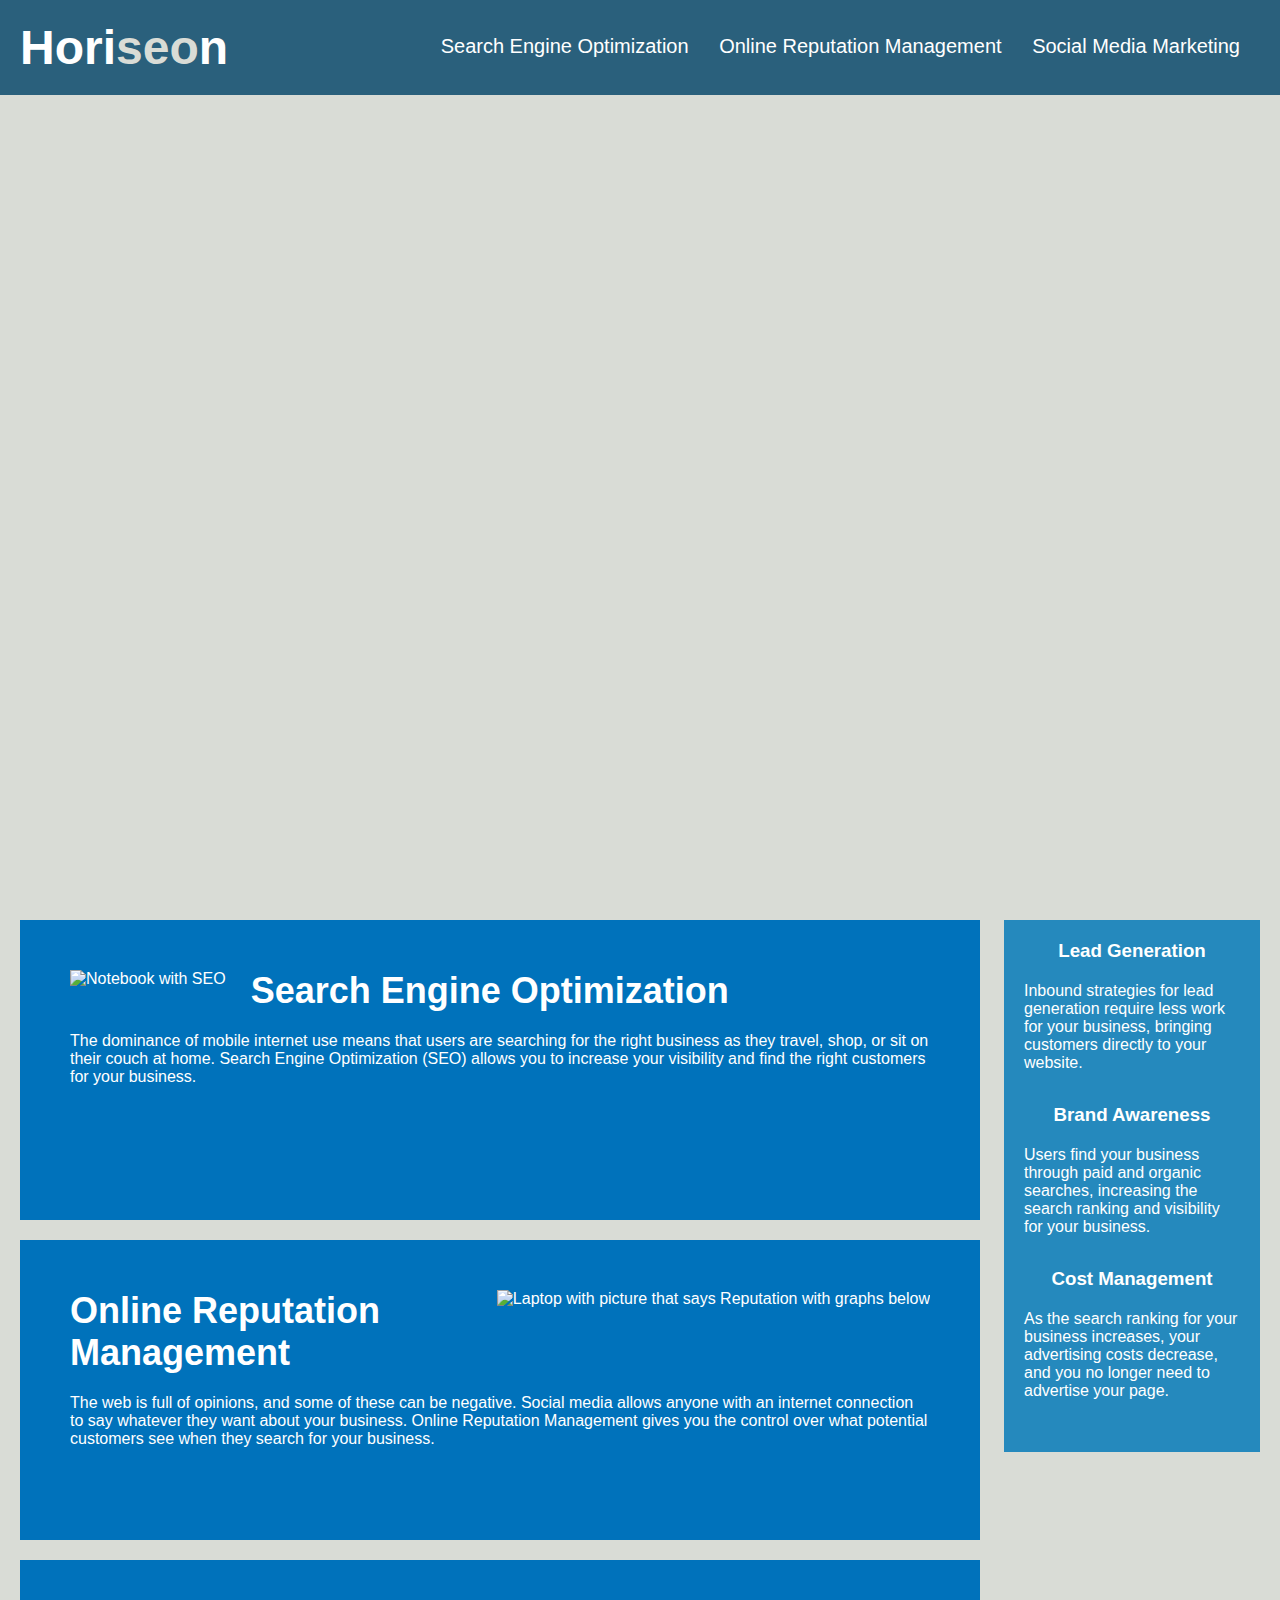
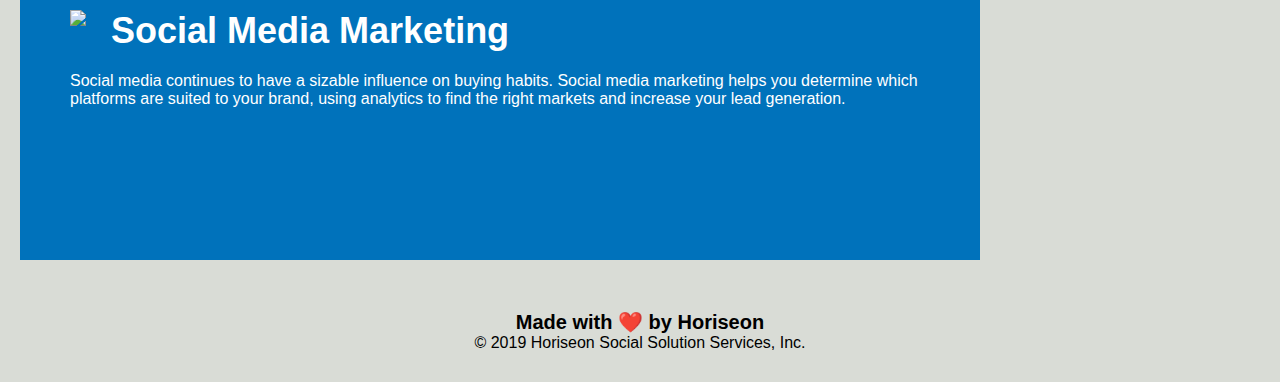
==== Develop/index.html @ 61cdb4b8 "fixed some of code, made comments to other possible changes, updated CSS accordingly" ====
<!DOCTYPE html>
<html lang="en-us">
  <head>
    <meta charset="UTF-8" />
    <link rel="stylesheet" href="./assets/css/style.css" />
    <title>Horiseon Social Solutions</title>
  </head>

  <body>
    <!-- Remove the class header since the div was changed to header maybe? -->
    <!-- Changed div to header -->
    <header class="header">
      <h1>Hori<span class="seo">seo</span>n</h1>
      <!-- Changed div to nav -->
      <nav>
        <ul>
          <li>
            <a href="#search-engine-optimization">Search Engine Optimization</a>
          </li>
          <li>
            <a href="#online-reputation-management"
              >Online Reputation Management</a
            >
          </li>
          <li>
            <a href="#social-media-marketing">Social Media Marketing</a>
          </li>
        </ul>
      </nav>
    </header>
    <!-- Should I move the image linked to class="hero" on css form to this HTML doc? -->
    <div class="hero"></div>
    <!-- Should this content in the class go in the class attrb of all the below sections? -->
    <div class="content">
      <!--  changed div to section, added id attrb.  -->
      <section
        id="search-engine-optimization"
        class="search-engine-optimization"
      >
        <img
          src="./assets/images/search-engine-optimization.jpg"
          alt="Notebook with SEO"
          class="float-left"
        />
        <h2>Search Engine Optimization</h2>
        <p>
          The dominance of mobile internet use means that users are searching
          for the right business as they travel, shop, or sit on their couch at
          home. Search Engine Optimization (SEO) allows you to increase your
          visibility and find the right customers for your business.
        </p>
      </section>
      <!-- Changed div to section -->
      <section
        id="online-reputation-management"
        class="online-reputation-management"
      >
        <!-- Added alt text to img -->
        <img
          src="./assets/images/online-reputation-management.jpg"
          alt="Laptop with picture that says Reputation with graphs below"
          class="float-right"
        />
        <h2>Online Reputation Management</h2>
        <p>
          The web is full of opinions, and some of these can be negative. Social
          media allows anyone with an internet connection to say whatever they
          want about your business. Online Reputation Management gives you the
          control over what potential customers see when they search for your
          business.
        </p>
      </section>
      <!-- Changed div to section -->
      <section id="social-media-marketing" class="social-media-marketing">
        <img
          src="./assets/images/social-media-marketing.jpg"
          class="float-left"
        />
        <h2>Social Media Marketing</h2>
        <p>
          Social media continues to have a sizable influence on buying habits.
          Social media marketing helps you determine which platforms are suited
          to your brand, using analytics to find the right markets and increase
          your lead generation.
        </p>
      </section>
    </div>
    <!-- Make below <div> a <noscript>? -->
    <div class="benefits">
      <section class="benefit-lead">
        <h3>Lead Generation</h3>
        <!-- WHAT THE HELL SHOULD I PUT AS ALT TXT FOR SOME OF THESE??? -->
        <img src="./assets/images/lead-generation.png" alt="" />
        <p>
          Inbound strategies for lead generation require less work for your
          business, bringing customers directly to your website.
        </p>
      </section>
      <!-- Changed div to section -->
      <section class="benefit-brand">
        <h3>Brand Awareness</h3>
        <img src="./assets/images/brand-awareness.png" alt="" />
        <p>
          Users find your business through paid and organic searches, increasing
          the search ranking and visibility for your business.
        </p>
      </section>
      <!-- Changed div to section -->
      <section class="benefit-cost">
        <h3>Cost Management</h3>
        <img src="./assets/images/cost-management.png" alt="" />
        <p>
          As the search ranking for your business increases, your advertising
          costs decrease, and you no longer need to advertise your page.
        </p>
      </section>
    </div>
    <!-- Changed div to footer -->
    <footer class="footer">
      <h2>Made with ❤️️ by Horiseon</h2>
      <p>&copy; 2019 Horiseon Social Solution Services, Inc.</p>
    </footer>
  </body>
</html>
---- Develop/assets/css/style.css ----
* {
    box-sizing: border-box;
    padding: 0;
    margin: 0;
}

body {
    background-color: #d9dcd6;
}

.header {
    padding: 20px;
    font-family: 'Trebuchet MS', 'Lucida Sans Unicode', 'Lucida Grande', 'Lucida Sans', Arial, sans-serif;
    background-color: #2a607c;
    color: #ffffff;
}

.header h1 {
    display: inline-block;
    font-size: 48px;
}

.header h1 .seo {
    color: #d9dcd6;
}

.header nav {
    padding-top: 15px;
    margin-right: 20px;
    float: right;
    font-family: 'Gill Sans', 'Gill Sans MT', Calibri, 'Trebuchet MS', sans-serif;
    font-size: 20px;
}

.header nav ul {
    list-style-type: none;
}

.header nav ul li {
    display: inline-block;
    margin-left: 25px;
}

a {
    color: #ffffff;
    text-decoration: none;
}

p {
    font-size: 16px;
}

.hero {
    height: 800px;
    width: 100%;
    margin-bottom: 25px;
    background-image: url("../images/digital-marketing-meeting.jpg");
    background-size: cover;
    background-position: center;
}

.float-left {
    float: left;
    margin-right: 25px;
}

.float-right {
    float: right;
    margin-left: 25px;
}

.content {
    width: 75%;
    display: inline-block;
    margin-left: 20px;
}

.benefits {
    margin-right: 20px;
    padding: 20px;
    clear: both;
    float: right;
    width: 20%;
    height: 100%;
    font-family: 'Gill Sans', 'Gill Sans MT', Calibri, 'Trebuchet MS', sans-serif;
    background-color: #2589bd;
}

.benefit-lead {
    margin-bottom: 32px;
    color: #ffffff;
}

.benefit-brand {
    margin-bottom: 32px;
    color: #ffffff;
}

.benefit-cost {
    margin-bottom: 32px;
    color: #ffffff;
}

.benefit-lead h3 {
    margin-bottom: 10px;
    text-align: center;
}

.benefit-brand h3 {
    margin-bottom: 10px;
    text-align: center;
}

.benefit-cost h3 {
    margin-bottom: 10px;
    text-align: center;
}

.benefit-lead img {
    display: block;
    margin: 10px auto;
    max-width: 150px;
}

.benefit-brand img {
    display: block;
    margin: 10px auto;
    max-width: 150px;
}

.benefit-cost img {
    display: block;
    margin: 10px auto;
    max-width: 150px;
}

.search-engine-optimization {
    margin-bottom: 20px;
    padding: 50px;
    height: 300px;
    font-family: 'Gill Sans', 'Gill Sans MT', Calibri, 'Trebuchet MS', sans-serif;
    background-color: #0072bb;
    color: #ffffff;
}

.online-reputation-management {
    margin-bottom: 20px;
    padding: 50px;
    height: 300px;
    font-family: 'Gill Sans', 'Gill Sans MT', Calibri, 'Trebuchet MS', sans-serif;
    background-color: #0072bb;
    color: #ffffff;
}

.social-media-marketing {
    margin-bottom: 20px;
    padding: 50px;
    height: 300px;
    font-family: 'Gill Sans', 'Gill Sans MT', Calibri, 'Trebuchet MS', sans-serif;
    background-color: #0072bb;
    color: #ffffff;
}

.search-engine-optimization img {
    max-height: 200px;
}

.online-reputation-management img {
    max-height: 200px;
}

.social-media-marketing img {
    max-height: 200px;
}

.search-engine-optimization h2 {
    margin-bottom: 20px;
    font-size: 36px;
}

.online-reputation-management h2 {
    margin-bottom: 20px;
    font-size: 36px;
}

.social-media-marketing h2 {
    margin-bottom: 20px;
    font-size: 36px;
}

.footer {
    padding: 30px;
    clear: both;
    font-family: 'Trebuchet MS', 'Lucida Sans Unicode', 'Lucida Grande', 'Lucida Sans', Arial, sans-serif;
    text-align: center;
}

.footer h2 {
    font-size: 20px;
}
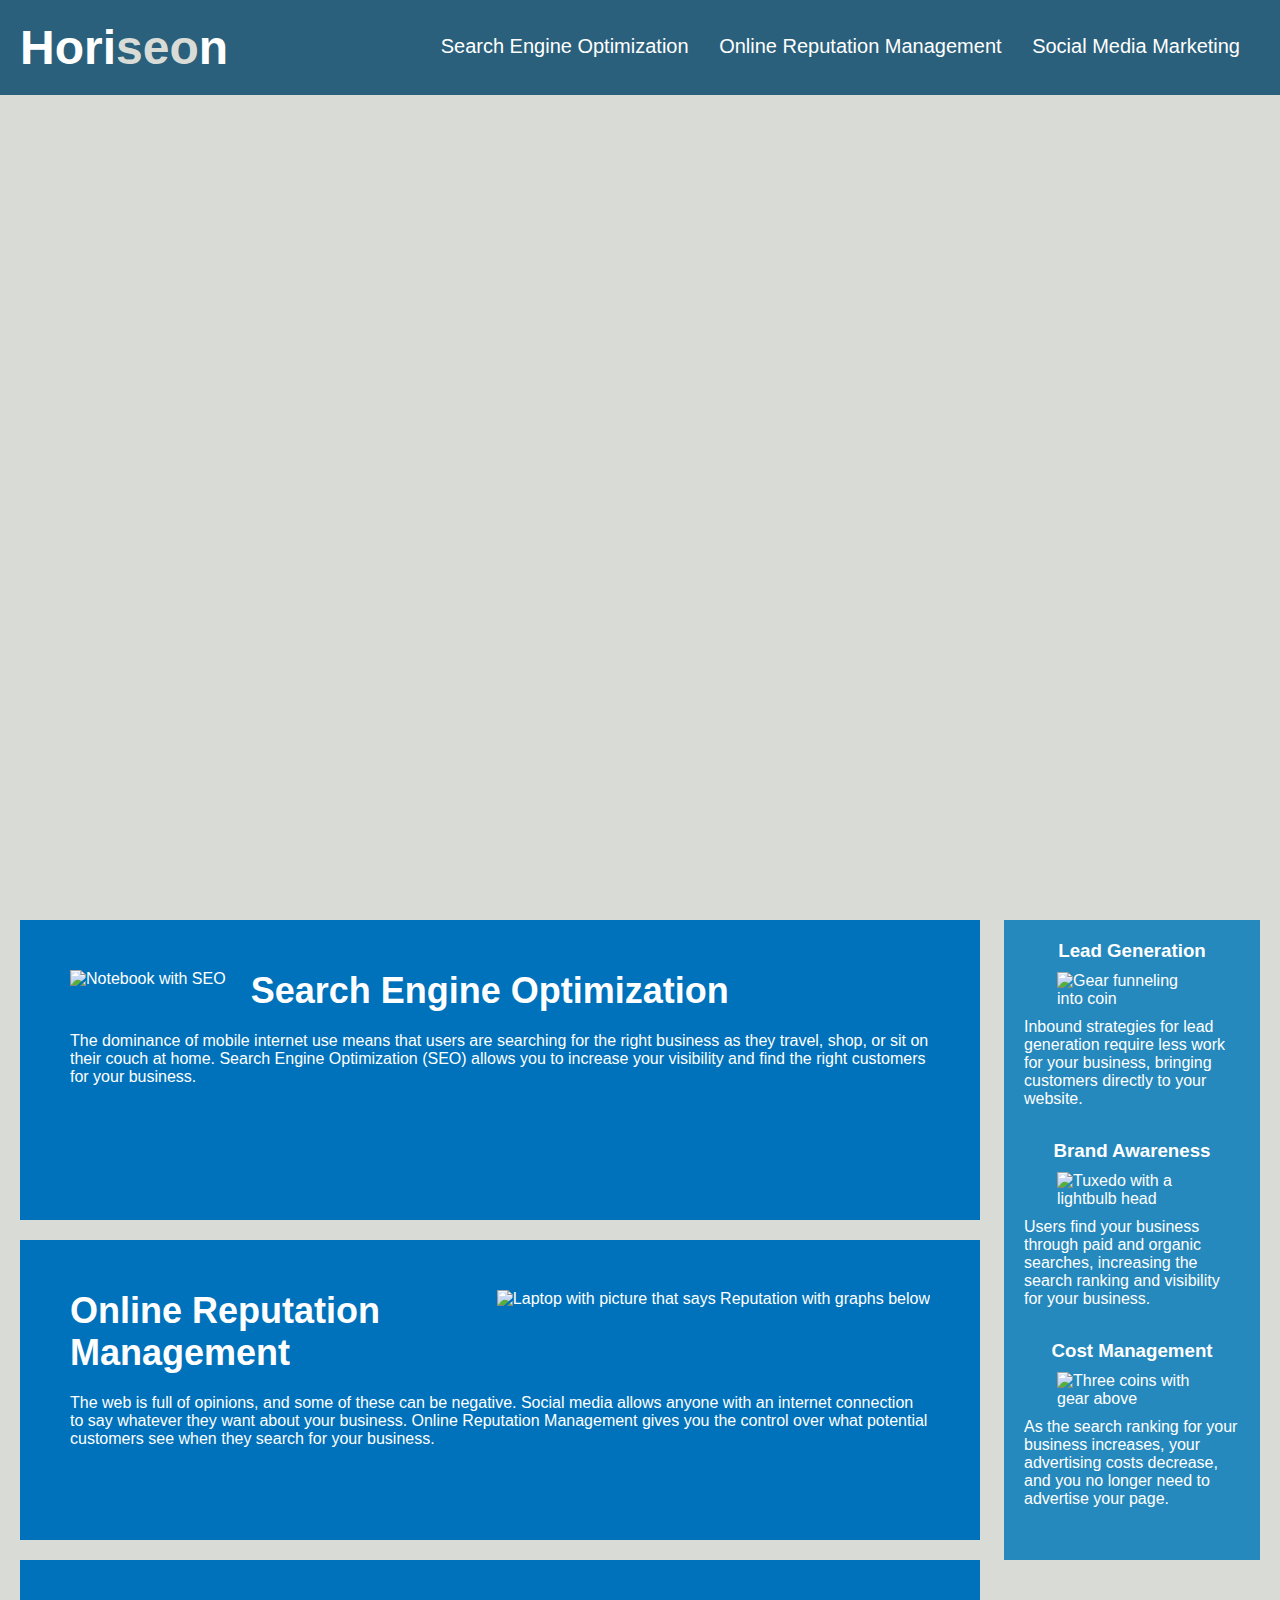
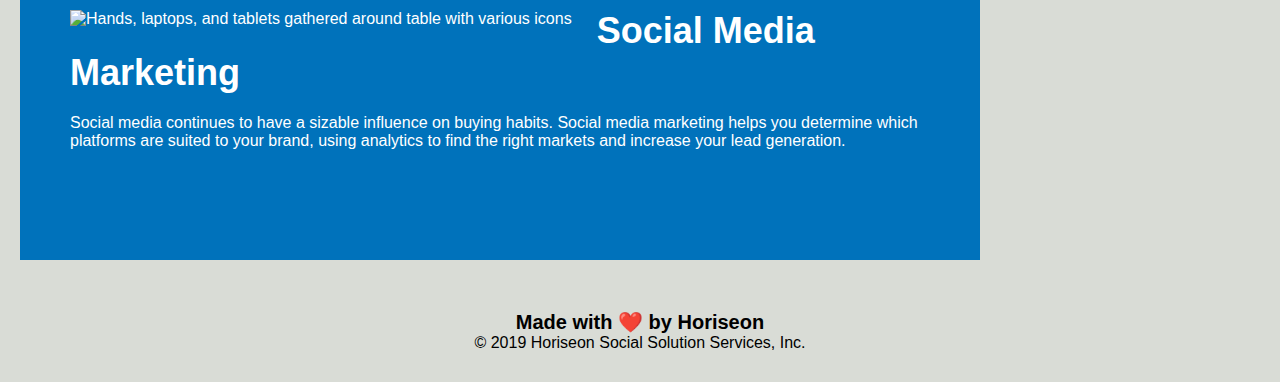
==== commit 2cbad1ca: "Final touches and README added" ====
--- a/Develop/index.html
+++ b/Develop/index.html
@@ -3,13 +3,13 @@
   <head>
     <meta charset="UTF-8" />
     <link rel="stylesheet" href="./assets/css/style.css" />
+    <!-- Changed title from "Website" -->
     <title>Horiseon Social Solutions</title>
   </head>
-
   <body>
-    <!-- Remove the class header since the div was changed to header maybe? -->
     <!-- Changed div to header -->
-    <header class="header">
+    <!-- Removed class="header" -->
+    <header>
       <h1>Hori<span class="seo">seo</span>n</h1>
       <!-- Changed div to nav -->
       <nav>
@@ -18,9 +18,7 @@
             <a href="#search-engine-optimization">Search Engine Optimization</a>
           </li>
           <li>
-            <a href="#online-reputation-management"
-              >Online Reputation Management</a
-            >
+            <a href="#online-reputation-management">Online Reputation Management</a>
           </li>
           <li>
             <a href="#social-media-marketing">Social Media Marketing</a>
@@ -28,15 +26,19 @@
         </ul>
       </nav>
     </header>
-    <!-- Should I move the image linked to class="hero" on css form to this HTML doc? -->
+    <!-- background image does not need to be in HTML, no alt needed. Could add an aria -->
     <div class="hero"></div>
-    <!-- Should this content in the class go in the class attrb of all the below sections? -->
-    <div class="content">
-      <!--  changed div to section, added id attrb.  -->
+    <!-- Changed div to main -->
+    <!-- Removed class="content" -->
+    <main>
+      <!-- Changed div to section  -->
+      <!-- Added id="search-engine-optimization" -->
+      <!-- Changed to class="services" -->
       <section
         id="search-engine-optimization"
-        class="search-engine-optimization"
+        class="services"
       >
+        <!-- Added alt text to img -->
         <img
           src="./assets/images/search-engine-optimization.jpg"
           alt="Notebook with SEO"
@@ -51,9 +53,10 @@
         </p>
       </section>
       <!-- Changed div to section -->
+      <!-- Changed to class="services" -->
       <section
         id="online-reputation-management"
-        class="online-reputation-management"
+        class="services"
       >
         <!-- Added alt text to img -->
         <img
@@ -71,9 +74,10 @@
         </p>
       </section>
       <!-- Changed div to section -->
-      <section id="social-media-marketing" class="social-media-marketing">
+      <!-- Added class="services" -->
+      <section id="social-media-marketing" class="services">
         <img
-          src="./assets/images/social-media-marketing.jpg"
+          src="./assets/images/social-media-marketing.jpg" alt="Hands, laptops, and tablets gathered around table with various icons"
           class="float-left"
         />
         <h2>Social Media Marketing</h2>
@@ -84,39 +88,44 @@
           your lead generation.
         </p>
       </section>
-    </div>
-    <!-- Make below <div> a <noscript>? -->
-    <div class="benefits">
-      <section class="benefit-lead">
+    </main>
+    <!-- Changed div to aside -->
+    <!-- Removed class="benefits" -->
+    <aside class="benefits">
+      <!-- Changed to class="benefit" -->
+      <div class="benefit">
         <h3>Lead Generation</h3>
-        <!-- WHAT THE HELL SHOULD I PUT AS ALT TXT FOR SOME OF THESE??? -->
-        <img src="./assets/images/lead-generation.png" alt="" />
+        <!-- Added alt text to img -->
+        <img src="./assets/images/lead-generation.png" alt="Gear funneling into coin" />
         <p>
           Inbound strategies for lead generation require less work for your
           business, bringing customers directly to your website.
         </p>
-      </section>
-      <!-- Changed div to section -->
-      <section class="benefit-brand">
+      </div>
+      <!-- Changed to class="benefit" -->
+      <div class="benefit">
         <h3>Brand Awareness</h3>
-        <img src="./assets/images/brand-awareness.png" alt="" />
+        <!-- Added alt text to img -->
+        <img src="./assets/images/brand-awareness.png" alt="Tuxedo with a lightbulb head" />
         <p>
           Users find your business through paid and organic searches, increasing
           the search ranking and visibility for your business.
         </p>
-      </section>
-      <!-- Changed div to section -->
-      <section class="benefit-cost">
+      </div>
+      <!-- Changed to class="benefit" -->
+      <div class="benefit">
         <h3>Cost Management</h3>
-        <img src="./assets/images/cost-management.png" alt="" />
+        <!-- Added alt text to img -->
+        <img src="./assets/images/cost-management.png" alt="Three coins with gear above" />
         <p>
           As the search ranking for your business increases, your advertising
           costs decrease, and you no longer need to advertise your page.
         </p>
-      </section>
-    </div>
+      </div>
+    </aside>
     <!-- Changed div to footer -->
-    <footer class="footer">
+    <!-- Removed class="footer" -->
+    <footer>
       <h2>Made with ❤️️ by Horiseon</h2>
       <p>&copy; 2019 Horiseon Social Solution Services, Inc.</p>
     </footer>
--- a/Develop/assets/css/style.css
+++ b/Develop/assets/css/style.css
@@ -8,23 +8,24 @@
     background-color: #d9dcd6;
 }
 
-.header {
+/* Changed from .header to header */
+header {
     padding: 20px;
     font-family: 'Trebuchet MS', 'Lucida Sans Unicode', 'Lucida Grande', 'Lucida Sans', Arial, sans-serif;
     background-color: #2a607c;
     color: #ffffff;
 }
 
-.header h1 {
+header h1 {
     display: inline-block;
     font-size: 48px;
 }
 
-.header h1 .seo {
+header h1 .seo {
     color: #d9dcd6;
 }
-
-.header nav {
+/* Changed div to nav */
+header nav {
     padding-top: 15px;
     margin-right: 20px;
     float: right;
@@ -32,11 +33,11 @@
     font-size: 20px;
 }
 
-.header nav ul {
+header nav ul {
     list-style-type: none;
 }
 
-.header nav ul li {
+header nav ul li {
     display: inline-block;
     margin-left: 25px;
 }
@@ -69,7 +70,8 @@
     margin-left: 25px;
 }
 
-.content {
+/* Changed .content to main */
+main {
     width: 75%;
     display: inline-block;
     margin-left: 20px;
@@ -86,55 +88,27 @@
     background-color: #2589bd;
 }
 
-.benefit-lead {
+/* Condensed three classes into one */
+.benefit {
     margin-bottom: 32px;
     color: #ffffff;
 }
 
-.benefit-brand {
-    margin-bottom: 32px;
-    color: #ffffff;
-}
-
-.benefit-cost {
-    margin-bottom: 32px;
-    color: #ffffff;
-}
-
-.benefit-lead h3 {
+/* Condensed three classes into one for h3 elements */
+.benefit h3 {
     margin-bottom: 10px;
     text-align: center;
 }
 
-.benefit-brand h3 {
-    margin-bottom: 10px;
-    text-align: center;
-}
-
-.benefit-cost h3 {
-    margin-bottom: 10px;
-    text-align: center;
-}
-
-.benefit-lead img {
+/* Condensed three classes into one for img elements */
+.benefit img {
     display: block;
     margin: 10px auto;
     max-width: 150px;
 }
 
-.benefit-brand img {
-    display: block;
-    margin: 10px auto;
-    max-width: 150px;
-}
-
-.benefit-cost img {
-    display: block;
-    margin: 10px auto;
-    max-width: 150px;
-}
-
-.search-engine-optimization {
+/* Condensed three classes into one */
+.services {
     margin-bottom: 20px;
     padding: 50px;
     height: 300px;
@@ -143,58 +117,25 @@
     color: #ffffff;
 }
 
-.online-reputation-management {
-    margin-bottom: 20px;
-    padding: 50px;
-    height: 300px;
-    font-family: 'Gill Sans', 'Gill Sans MT', Calibri, 'Trebuchet MS', sans-serif;
-    background-color: #0072bb;
-    color: #ffffff;
-}
-
-.social-media-marketing {
-    margin-bottom: 20px;
-    padding: 50px;
-    height: 300px;
-    font-family: 'Gill Sans', 'Gill Sans MT', Calibri, 'Trebuchet MS', sans-serif;
-    background-color: #0072bb;
-    color: #ffffff;
-}
-
-.search-engine-optimization img {
+/* Condensed three classes into one for img elements */
+.services img {
     max-height: 200px;
 }
 
-.online-reputation-management img {
-    max-height: 200px;
-}
 
-.social-media-marketing img {
-    max-height: 200px;
-}
-
-.search-engine-optimization h2 {
+.services h2 {
     margin-bottom: 20px;
     font-size: 36px;
 }
 
-.online-reputation-management h2 {
-    margin-bottom: 20px;
-    font-size: 36px;
-}
-
-.social-media-marketing h2 {
-    margin-bottom: 20px;
-    font-size: 36px;
-}
-
-.footer {
+/* Changed from .footer to footer */
+footer {
     padding: 30px;
     clear: both;
     font-family: 'Trebuchet MS', 'Lucida Sans Unicode', 'Lucida Grande', 'Lucida Sans', Arial, sans-serif;
     text-align: center;
 }
 
-.footer h2 {
+footer h2 {
     font-size: 20px;
 }
